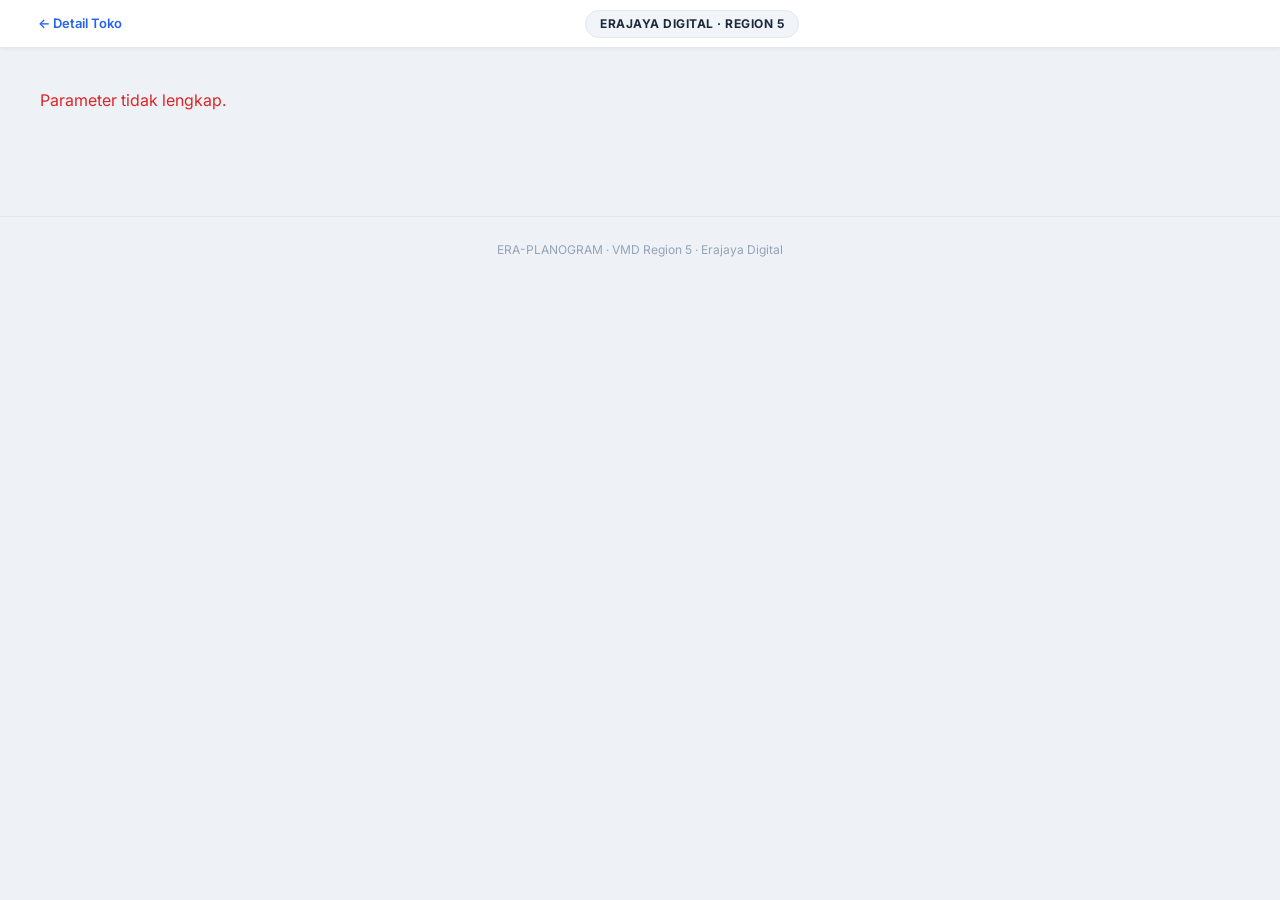
==== brand-detail.html @ 0659f324 "feat: brand-detail page with status summary, foto, and device list Co-Authored-By: Claude Sonnet 4.6" ====
<!DOCTYPE html>
<html lang="id">
<head>
  <meta charset="UTF-8">
  <meta name="viewport" content="width=device-width, initial-scale=1.0">
  <title>Detail Brand — ERA-PLANOGRAM</title>
  <link rel="stylesheet" href="assets/css/style.css">
  <style>
    .bd-hero {
      background: white;
      border-bottom: 1px solid var(--gray-200);
      padding: 20px 24px 0;
    }
    .bd-back { font-size:13px; color:var(--blue); margin-bottom:12px; display:inline-block; }
    .bd-brand-name {
      font-size: 28px; font-weight: 800; letter-spacing: -0.5px;
      color: var(--gray-800); margin-bottom: 4px;
    }
    .bd-store-name { font-size: 13px; color: var(--gray-400); margin-bottom: 16px; }
    .bd-status-bar {
      display: flex; gap: 10px; flex-wrap: wrap;
      padding: 14px 0;
    }
    .bd-stat {
      display: flex; flex-direction: column; align-items: center;
      border-radius: 12px; padding: 12px 24px; flex: 1; min-width: 90px;
    }
    .bd-stat-num { font-size: 32px; font-weight: 800; line-height: 1; }
    .bd-stat-label { font-size: 11px; font-weight: 600; letter-spacing: .4px; margin-top: 4px; text-transform: uppercase; }
    .bd-stat.s-display  { background: #dcfce7; color: #15803d; }
    .bd-stat.s-tidak    { background: #fef9c3; color: #a16207; }
    .bd-stat.s-rusak    { background: #fee2e2; color: #dc2626; }
    .bd-stat.s-total    { background: var(--blue-light); color: var(--blue-dark); }

    .bd-section { padding: 20px 24px; }
    .bd-section-title {
      font-size: 12px; font-weight: 700; letter-spacing: .6px;
      text-transform: uppercase; color: var(--gray-400);
      margin-bottom: 14px;
    }

    /* Foto */
    .bd-foto-grid { display: grid; grid-template-columns: 1fr 1fr; gap: 12px; }
    .bd-foto-item {}
    .bd-foto-label {
      font-size: 11px; font-weight: 700; letter-spacing: .4px;
      text-transform: uppercase; color: var(--gray-400); margin-bottom: 6px;
    }
    .bd-foto-img {
      width: 100%; border-radius: 10px; object-fit: cover;
      border: 1px solid var(--gray-200);
      max-height: 220px;
      transition: opacity .2s;
    }
    .bd-foto-img:hover { opacity: .85; }
    .bd-foto-empty {
      width: 100%; height: 120px; border-radius: 10px;
      background: var(--gray-100); border: 1px dashed var(--gray-200);
      display: flex; align-items: center; justify-content: center;
      font-size: 12px; color: var(--gray-400);
    }

    /* Device list */
    .bd-device-item {
      display: flex; align-items: flex-start; gap: 12px;
      padding: 12px 0; border-bottom: 1px solid var(--gray-100);
    }
    .bd-device-item:last-child { border-bottom: none; }
    .bd-device-num {
      width: 26px; height: 26px; border-radius: 50%;
      background: var(--gray-100); color: var(--gray-600);
      font-size: 11px; font-weight: 700;
      display: flex; align-items: center; justify-content: center;
      flex-shrink: 0; margin-top: 1px;
    }
    .bd-device-name { font-size: 13px; font-weight: 600; color: var(--gray-800); }
    .bd-device-sn { font-size: 11px; color: var(--gray-400); margin-top: 2px; font-family: monospace; }

    .bd-empty { color: var(--gray-400); font-size: 13px; padding: 12px 0; }
    .bd-card {
      background: white; border-radius: var(--radius);
      box-shadow: var(--shadow); margin: 0 16px 16px;
    }
    .main-wrap { padding-top: 0; }
  </style>
</head>
<body>

  <div class="topbar">
    <div class="topbar-left">
      <a id="back-link" href="store-detail.html" class="topbar-back-btn">← Detail Toko</a>
    </div>
    <div class="topbar-center">
      <div class="topbar-brand-pill"><span class="topbar-brand-full">ERAJAYA DIGITAL · REGION 5</span><span class="topbar-brand-short">ERAJAYA · R5</span></div>
    </div>
    <div class="topbar-right"></div>
  </div>

  <div id="page-content" style="padding-bottom:40px">
    <div style="padding:40px;text-align:center;color:var(--gray-400)">Memuat data...</div>
  </div>

  <footer class="footer">ERA-PLANOGRAM · VMD Region 5 · Erajaya Digital</footer>

  <script src="assets/js/config.js"></script>
  <script src="assets/js/brand-detail.js"></script>
</body>
</html>
---- assets/css/style.css ----
/* assets/css/style.css — ERA-PLANOGRAM v3 */

@import url('https://fonts.googleapis.com/css2?family=Inter:wght@400;500;600;700;800&display=swap');

:root {
  --blue:       #2563eb;
  --blue-light: #eff6ff;
  --blue-dark:  #1e40af;
  --gray-50:    #f8fafc;
  --gray-100:   #f1f5f9;
  --gray-200:   #e2e8f0;
  --gray-400:   #94a3b8;
  --gray-600:   #475569;
  --gray-800:   #1e293b;
  --green:      #16a34a;
  --green-light:#dcfce7;
  --red:        #dc2626;
  --red-light:  #fee2e2;
  --font: 'Inter', -apple-system, BlinkMacSystemFont, sans-serif;
  --radius: 14px;
  --shadow: 0 1px 3px rgba(0,0,0,.06), 0 2px 8px rgba(0,0,0,.06);
  --shadow-md: 0 4px 20px rgba(0,0,0,.09);
}

* { box-sizing: border-box; margin: 0; padding: 0; }
body { font-family: var(--font); background: #eef2f7; color: var(--gray-800); line-height: 1.5; }
a { text-decoration: none; }

/* ── TOPBAR ── */
.topbar {
  background: white;
  border-bottom: 1px solid var(--gray-200);
  display: flex; align-items: center; justify-content: space-between;
  padding: 0 1.75rem; height: 48px;
  position: sticky; top: 0; z-index: 200;
  box-shadow: 0 1px 4px rgba(0,0,0,.06);
}
.topbar-brand-pill {
  font-size: 12px; font-weight: 700; letter-spacing: .5px;
  color: var(--gray-800);
  background: var(--gray-100); border: 1px solid var(--gray-200);
  padding: 4px 14px; border-radius: 20px;
}
/* Hero banner image — desktop fixed height, mobile natural ratio */
.hero-banner-img {
  width: 100%; display: block; border-radius: 16px;
  height: 160px; object-fit: cover; object-position: center;
}

.topbar-brand-short { display: none; }
.topbar-left  { display: flex; align-items: center; }
.topbar-center { display: flex; align-items: center; }
.topbar-right { display: flex; align-items: center; gap: 10px; }
.topbar-back-btn {
  font-size: 13px; font-weight: 600; color: var(--blue);
  padding: 5px 10px; border-radius: 8px;
  transition: background .15s;
  white-space: nowrap;
}
.topbar-back-btn:hover { background: var(--blue-light); }
.topbar-updated { font-size: 12px; color: var(--gray-400); }
.topbar-icon-btn {
  width: 32px; height: 32px; border-radius: 8px;
  background: var(--gray-100); border: 1px solid var(--gray-200);
  color: var(--gray-600); cursor: pointer;
  display: flex; align-items: center; justify-content: center;
  transition: background .15s;
}
.topbar-icon-btn:hover { background: var(--gray-200); }
.topbar-upload-btn {
  display: inline-flex; align-items: center; gap: 6px;
  background: var(--gray-800); color: white;
  font-size: 12px; font-weight: 700; letter-spacing: .3px;
  padding: 6px 16px; border-radius: 8px;
  transition: background .15s; text-decoration: none;
}
.topbar-upload-btn:hover { background: #0f172a; }

/* ── HERO BANNER ── */
.hero-banner-wrap {
  max-width: 1440px; margin: 0 auto;
  padding: 12px 1.75rem 0;
}
.hero-banner {
  position: relative; overflow: hidden;
  background: linear-gradient(135deg, #0f172a 0%, #1e3a8a 45%, #312e81 100%);
  min-height: 180px;
  border-radius: 16px;
  box-shadow: 0 4px 20px rgba(0,0,0,.12);
}
.hero-banner-bg { position: absolute; inset: 0; pointer-events: none; }
.hero-circle {
  position: absolute; border-radius: 50%;
  background: rgba(255,255,255,.05);
}
.hero-circle--1 { width: 400px; height: 400px; top: -150px; right: -80px; }
.hero-circle--2 { width: 250px; height: 250px; bottom: -100px; right: 200px; background: rgba(99,102,241,.15); }
.hero-circle--3 { width: 180px; height: 180px; top: -60px; left: 40%; background: rgba(37,99,235,.12); }
.hero-content {
  position: relative; z-index: 1;
  max-width: 1440px; margin: 0 auto;
  padding: 2rem 1.75rem;
  display: flex; align-items: center; justify-content: space-between; gap: 2rem;
}
.hero-left { flex: 1; }
.hero-eyebrow {
  font-size: 11px; font-weight: 700; letter-spacing: 2px;
  color: rgba(255,255,255,.5); text-transform: uppercase; margin-bottom: 8px;
}
.hero-title {
  font-size: 36px; font-weight: 800; color: white;
  letter-spacing: -1px; line-height: 1; margin-bottom: 6px;
}
.hero-sub { font-size: 13px; color: rgba(255,255,255,.6); margin-bottom: 20px; }
.hero-actions { display: flex; gap: 10px; }
.hero-btn-primary {
  display: inline-flex; align-items: center; gap: 6px;
  background: white; color: #1e3a8a;
  font-size: 13px; font-weight: 700;
  padding: 9px 20px; border-radius: 9px;
  text-decoration: none; transition: opacity .15s;
}
.hero-btn-primary:hover { opacity: .9; }
.hero-btn-ghost {
  display: inline-flex; align-items: center; gap: 6px;
  background: rgba(255,255,255,.12); color: white;
  border: 1.5px solid rgba(255,255,255,.25);
  font-size: 13px; font-weight: 600; font-family: var(--font);
  padding: 9px 20px; border-radius: 9px;
  cursor: pointer; transition: background .15s;
}
.hero-btn-ghost:hover { background: rgba(255,255,255,.2); }
.hero-right { flex-shrink: 0; }
.hero-stat-grid {
  display: grid; grid-template-columns: 1fr 1fr; gap: 1px;
  background: rgba(255,255,255,.12); border-radius: 16px;
  overflow: hidden; border: 1px solid rgba(255,255,255,.15);
  min-width: 340px;
}
.hero-stat {
  background: rgba(255,255,255,.07);
  padding: 18px 22px; text-align: center;
  backdrop-filter: blur(8px);
}
.hero-stat:hover { background: rgba(255,255,255,.12); }
.hero-stat-val {
  font-size: 28px; font-weight: 800; color: white;
  letter-spacing: -1px; line-height: 1; margin-bottom: 4px;
}
.hero-stat-label { font-size: 11px; color: rgba(255,255,255,.5); font-weight: 600; text-transform: uppercase; letter-spacing: .5px; }

/* ── HEADER (kept for store-detail & submit pages) ── */
.header {
  background: linear-gradient(135deg, #1e3a8a 0%, #2563eb 55%, #4f46e5 100%);
  position: sticky; top: 0; z-index: 100;
  box-shadow: 0 4px 24px rgba(37,99,235,.3);
}
.header-inner {
  max-width: 1440px; margin: 0 auto;
  display: flex; align-items: center; justify-content: space-between;
  padding: 0 1.75rem; height: 62px; gap: 12px;
}
.brand { display: flex; align-items: center; gap: 12px; flex-shrink: 0; }
.brand-badge {
  background: rgba(255,255,255,.2); color: white;
  font-weight: 800; font-size: 12px; letter-spacing: 1.5px;
  padding: 5px 12px; border-radius: 8px;
  border: 1.5px solid rgba(255,255,255,.35);
}
.site-title { font-size: 16px; font-weight: 700; color: white; }
.site-sub   { font-size: 11px; color: rgba(255,255,255,.65); }
.header-meta { display: flex; align-items: center; gap: 8px; margin-left: auto; }
.header-chip {
  display: flex; align-items: center; gap: 6px;
  background: rgba(255,255,255,.15); border: 1px solid rgba(255,255,255,.25);
  color: white; border-radius: 8px; padding: 5px 12px;
  font-size: 12px; font-weight: 600;
}
.header-actions { display: flex; gap: 8px; margin-left: 8px; }

/* ── BUTTONS ── */
.btn {
  display: inline-flex; align-items: center; gap: 6px;
  padding: 0 16px; height: 36px; border-radius: 8px;
  font-family: var(--font); font-size: 13px; font-weight: 600;
  cursor: pointer; border: none; white-space: nowrap;
  transition: all .18s;
}
.btn:hover { opacity: .88; transform: translateY(-1px); }
.btn:active { transform: translateY(0); }
.btn-primary { background: white; color: var(--blue); }
.btn-outline {
  background: rgba(255,255,255,.15); border: 1.5px solid rgba(255,255,255,.3);
  color: white;
}
.btn-blue    { background: var(--blue); color: white; }
.btn-green   { background: var(--green); color: white; }
.btn-ghost   { background: white; border: 1.5px solid var(--gray-200); color: var(--gray-800); }
.btn-xs {
  height: 27px; padding: 0 10px; font-size: 11px; font-weight: 600;
  background: var(--blue-light); color: var(--blue);
  border-radius: 6px; border: 1px solid #bfdbfe;
}
.btn-xs:hover { background: var(--blue); color: white; transform: none; }

/* ── PAGE BODY ── */
.page-body { max-width: 1440px; margin: 0 auto; padding: 1.5rem 1.75rem 3rem; }

/* ── SECTION ── */
.section-label {
  font-size: 11px; font-weight: 700; color: var(--gray-400);
  text-transform: uppercase; letter-spacing: 1px;
  margin-bottom: 12px; display: flex; align-items: center; gap: 8px;
}
.section-label::after {
  content: ''; flex: 1; height: 1px; background: var(--gray-200);
}

/* ── SUMMARY CARDS ── */
.summary-grid {
  display: grid; grid-template-columns: repeat(4,1fr); gap: 16px;
  margin-bottom: 1.5rem;
}
.summary-card {
  border-radius: var(--radius); padding: 22px 24px;
  position: relative; overflow: hidden;
  box-shadow: 0 6px 24px rgba(0,0,0,.13);
}
.summary-card::after {
  content: ''; position: absolute;
  width: 120px; height: 120px; border-radius: 50%;
  background: rgba(255,255,255,.1);
  bottom: -40px; right: -30px; pointer-events: none;
}
.summary-card::before {
  content: ''; position: absolute;
  width: 70px; height: 70px; border-radius: 50%;
  background: rgba(255,255,255,.07);
  top: -20px; left: -20px; pointer-events: none;
}
.sc--submit  { background: linear-gradient(135deg, #1d4ed8, #3b82f6); }
.sc--month   { background: linear-gradient(135deg, #0f766e, #14b8a6); }
.sc--pending { background: linear-gradient(135deg, #be123c, #f43f5e); }
.sc--ldu     { background: linear-gradient(135deg, #6d28d9, #8b5cf6); }
.sc--rusak   { background: linear-gradient(135deg, #b45309, #f59e0b); }
.sc-badge--month   { background: rgba(255,255,255,.25); }
.sc-value--month   { color: white; }
.sc-bar-fill--month { background: rgba(255,255,255,.7); }
.sc-badge--rusak    { background: rgba(255,255,255,.25); color: white; }
.sc-value--rusak    { color: white; }
.sc-bar-fill--rusak { background: rgba(255,255,255,.7); }

.sc-top { display: flex; align-items: flex-start; justify-content: space-between; margin-bottom: 10px; }
.sc-icon {
  width: 44px; height: 44px; border-radius: 12px;
  background: rgba(255,255,255,.2);
  display: flex; align-items: center; justify-content: center;
  font-size: 20px;
}
.sc-badge {
  background: rgba(255,255,255,.2); color: white;
  font-size: 10px; font-weight: 700; padding: 3px 8px; border-radius: 6px;
}
.sc-value {
  font-size: 40px; font-weight: 800; color: white;
  line-height: 1; letter-spacing: -2px;
}
.sc-value span { font-size: 18px; font-weight: 500; opacity: .7; letter-spacing: 0; }
.sc-label { font-size: 13px; color: rgba(255,255,255,.8); margin-top: 5px; font-weight: 500; }
.sc-bar   { height: 5px; background: rgba(255,255,255,.25); border-radius: 3px; margin-top: 16px; overflow: hidden; }
.sc-bar-fill { height: 100%; border-radius: 3px; background: white; transition: width .8s cubic-bezier(.4,0,.2,1); }
.sc-foot { font-size: 11px; color: rgba(255,255,255,.75); margin-top: 6px; font-weight: 600; }

/* ── BRAND COMPLIANCE CARDS ── */
.brand-scroll {
  display: grid;
  grid-template-columns: repeat(auto-fill, minmax(155px, 1fr));
  gap: 12px; margin-bottom: 1.5rem;
}
.brand-card {
  background: white; border-radius: var(--radius);
  padding: 16px; position: relative; overflow: hidden;
  box-shadow: var(--shadow);
  border: 1px solid rgba(0,0,0,.05);
  transition: transform .2s, box-shadow .2s;
}
.brand-card:hover { transform: translateY(-3px); box-shadow: var(--shadow-md); }
.brand-card-top {
  display: flex; align-items: center; justify-content: space-between; margin-bottom: 10px;
}
.brand-avatar {
  width: 48px; height: 48px; border-radius: 10px;
  display: flex; align-items: center; justify-content: center;
  font-size: 13px; font-weight: 800; color: white; flex-shrink: 0;
}
.brand-avatar--logo img {
  width: 100%; height: 100%; object-fit: contain;
  border-radius: 8px; padding: 5px;
}
.brand-pct-badge {
  font-size: 12px; font-weight: 700;
  padding: 2px 8px; border-radius: 6px;
}
.brand-card-name { font-size: 12px; font-weight: 700; color: var(--gray-800); margin-bottom: 2px; }
.brand-card-count { font-size: 11px; color: var(--gray-400); margin-bottom: 8px; }
.brand-bar { height: 5px; background: var(--gray-100); border-radius: 3px; overflow: hidden; }
.brand-bar-fill { height: 100%; border-radius: 3px; transition: width .8s cubic-bezier(.4,0,.2,1); }

/* ── CHARTS ROW ── */
.charts-row {
  display: grid; grid-template-columns: 1fr 340px 260px;
  gap: 16px; margin-bottom: 1.5rem;
}
.chart-card {
  background: white; border-radius: var(--radius); padding: 20px;
  box-shadow: var(--shadow); border: 1px solid rgba(0,0,0,.05);
}
.chart-card-header {
  display: flex; align-items: center; justify-content: space-between; margin-bottom: 16px;
}
.chart-title { font-size: 13px; font-weight: 700; color: var(--gray-800); }
.chart-sub   { font-size: 11px; color: var(--gray-400); margin-top: 2px; }
.chart-select {
  font-size: 11px; border: 1px solid var(--gray-200); border-radius: 6px;
  padding: 4px 8px; color: var(--gray-600); font-family: var(--font);
  outline: none; background: var(--gray-50);
}

/* Top Stores */
.top-store-item {
  display: flex; align-items: center; gap: 10px; margin-bottom: 10px;
}
.top-store-rank {
  width: 20px; font-size: 11px; font-weight: 700;
  color: var(--gray-400); text-align: center; flex-shrink: 0;
}
.top-store-name { flex: 1; font-size: 12px; font-weight: 600; color: var(--gray-800); min-width: 0; white-space: nowrap; overflow: hidden; text-overflow: ellipsis; }
.top-store-bar-wrap { width: 80px; flex-shrink: 0; }
.top-store-bar { height: 5px; background: var(--gray-100); border-radius: 3px; overflow: hidden; }
.top-store-bar-fill { height: 100%; border-radius: 3px; background: var(--blue); }
.top-store-val { font-size: 11px; font-weight: 700; color: var(--blue); width: 30px; text-align: right; flex-shrink: 0; }

/* Donut */
.donut-wrap { position: relative; display: flex; align-items: center; justify-content: center; }
.donut-center {
  position: absolute; text-align: center; pointer-events: none;
}
.donut-total { font-size: 22px; font-weight: 800; color: var(--gray-800); line-height: 1; }
.donut-label { font-size: 10px; color: var(--gray-400); font-weight: 600; margin-top: 2px; }
.donut-legend { margin-top: 12px; }
.donut-legend-item { display: flex; align-items: center; gap: 8px; font-size: 12px; color: var(--gray-600); margin-bottom: 6px; }
.donut-dot { width: 10px; height: 10px; border-radius: 50%; flex-shrink: 0; }

/* ── FILTER + TABLE ── */
.table-toolbar {
  display: flex; align-items: center; gap: 10px; flex-wrap: wrap;
  margin-bottom: 12px;
}
.table-toolbar-title { font-size: 14px; font-weight: 700; color: var(--gray-800); }
.table-search-wrap { position: relative; flex: 1; min-width: 180px; }
.table-search-wrap input {
  width: 100%; height: 36px; padding: 0 12px 0 34px;
  border: 1.5px solid var(--gray-200); border-radius: 8px;
  font-family: var(--font); font-size: 13px; outline: none;
  background: white; color: var(--gray-800);
  transition: border-color .15s, box-shadow .15s;
}
.table-search-wrap input:focus { border-color: var(--blue); box-shadow: 0 0 0 3px rgba(37,99,235,.1); }
.table-search-icon { position: absolute; left: 10px; top: 50%; transform: translateY(-50%); font-size: 14px; pointer-events: none; }
.toolbar-select {
  height: 36px; border: 1.5px solid var(--gray-200); border-radius: 8px;
  padding: 0 10px; font-family: var(--font); font-size: 13px;
  outline: none; color: var(--gray-800); background: white;
  transition: border-color .15s;
}
.toolbar-select:focus { border-color: var(--blue); }
.filter-count {
  font-size: 11px; font-weight: 700; color: white;
  background: var(--blue); padding: 3px 10px; border-radius: 20px;
}
.view-toggle { display: flex; gap: 3px; background: var(--gray-100); padding: 3px; border-radius: 9px; }
.toggle-btn {
  background: transparent; border: none; border-radius: 7px;
  padding: 5px 12px; font-size: 12px; font-weight: 600;
  cursor: pointer; color: var(--gray-600); font-family: var(--font); transition: all .2s;
}
.toggle-btn.active { background: white; color: var(--blue); box-shadow: 0 1px 4px rgba(0,0,0,.1); }

/* ── TABLE ── */
.table-wrap {
  background: white; border-radius: var(--radius);
  box-shadow: var(--shadow); border: 1px solid rgba(0,0,0,.05);
  overflow-x: auto;
}
.data-table { width: 100%; border-collapse: collapse; font-size: 13px; }
.data-table th {
  background: #f8faff; padding: 10px 14px;
  text-align: left; font-weight: 700; font-size: 11px;
  color: var(--gray-500, #64748b); border-bottom: 2px solid #eef2ff;
  white-space: nowrap; user-select: none; letter-spacing: .3px;
}
.data-table td {
  padding: 10px 14px; border-bottom: 1px solid var(--gray-100);
  vertical-align: middle;
}
.data-table tbody tr:last-child td { border-bottom: none; }
.data-table tbody tr:hover td { background: #f8faff; }
.data-table tr.row-pending td { background: #fffafa; }
.col-num   { text-align: center; font-weight: 600; }
.col-total { text-align: center; font-weight: 800; color: var(--blue); font-size: 14px; }
.col-store { font-weight: 600; min-width: 180px; }
code {
  background: #eef2ff; padding: 2px 7px; border-radius: 5px;
  font-size: 11px; font-family: monospace; color: var(--blue); font-weight: 700;
}
.badge {
  display: inline-flex; align-items: center; padding: 3px 10px;
  border-radius: 20px; font-size: 11px; font-weight: 700; letter-spacing: .3px;
}
.badge-green { background: #dcfce7; color: #15803d; }
.badge-red   { background: #fee2e2; color: #b91c1c; }
.badge-period { font-size: 11px; font-weight: 600; padding: 3px 8px; border-radius: 20px; white-space: nowrap; }
.badge-period--this  { background: #dcfce7; color: #15803d; }
.badge-period--last  { background: #fef9c3; color: #a16207; }
.badge-period--old   { background: #f1f5f9; color: #64748b; }
.badge-period--never { background: #fee2e2; color: #b91c1c; }
.toolbar-select--period { min-width: 140px; }

/* Full view */
.table-wrap.full-view .data-table { min-width: 2400px; }
.col-brand-full { min-width: 70px; font-size: 11px; white-space: nowrap; overflow: hidden; text-overflow: ellipsis; }
th.col-brand-full { font-size: 10px; padding: 6px; white-space: normal; text-align: center; line-height: 1.2; }

/* ── STATE ── */
.state-cell { text-align: center; padding: 56px 20px !important; color: var(--gray-400); font-size: 14px; }
.spinner {
  display: inline-block; width: 18px; height: 18px;
  border: 2px solid var(--gray-200); border-top-color: var(--blue);
  border-radius: 50%; animation: spin .7s linear infinite;
  margin-right: 8px; vertical-align: middle;
}
@keyframes spin { to { transform: rotate(360deg); } }

/* ── STORE DETAIL ── */
.detail-header { background: white; border: 1px solid var(--gray-200); border-radius: var(--radius); padding: 20px; margin-bottom: 16px; box-shadow: var(--shadow); }
.detail-store-name { font-size: 20px; font-weight: 700; margin-bottom: 4px; }
.detail-meta { font-size: 13px; color: var(--gray-600); display: flex; gap: 16px; flex-wrap: wrap; }
.ldu-grid { display: grid; grid-template-columns: repeat(auto-fill, minmax(160px, 1fr)); gap: 10px; }
.ldu-card { background: white; border: 1px solid var(--gray-200); border-radius: var(--radius); padding: 14px; text-align: center; box-shadow: var(--shadow); }
.ldu-card-brand { font-size: 11px; font-weight: 600; color: var(--gray-600); text-transform: uppercase; margin-bottom: 6px; }
.ldu-card-count { font-size: 28px; font-weight: 700; color: var(--gray-800); }
.ldu-card-count.zero { color: var(--gray-200); }
.ldu-card-hint { font-size: 10px; color: var(--gray-400); margin-top: 6px; opacity: 0; transition: opacity .2s; }
.ldu-card--clickable { cursor: pointer; transition: transform .15s, box-shadow .15s, border-color .15s; }
.ldu-card--clickable:hover { transform: translateY(-3px); box-shadow: 0 6px 20px rgba(37,99,235,.15); border-color: #bfdbfe; }
.ldu-card--clickable:hover .ldu-card-hint { opacity: 1; }
.ldu-card--clickable:hover .ldu-card-brand { color: var(--blue); }
.ldu-card--clickable:active { transform: translateY(0); }

/* ── DEVICE MODAL ── */
.device-modal-overlay {
  position: fixed; inset: 0; z-index: 500;
  background: rgba(0,0,0,.5); backdrop-filter: blur(4px);
  display: flex; align-items: center; justify-content: center;
  padding: 1.5rem;
  animation: fadeIn .2s ease;
}
@keyframes fadeIn { from { opacity: 0; } to { opacity: 1; } }
.device-modal-card {
  background: white; border-radius: 18px;
  width: 100%; max-width: 560px; max-height: 80vh;
  display: flex; flex-direction: column;
  box-shadow: 0 20px 60px rgba(0,0,0,.25);
  animation: popIn .25s cubic-bezier(.34,1.56,.64,1);
}
@keyframes popIn { from { transform: scale(.9); opacity: 0; } to { transform: scale(1); opacity: 1; } }
.device-modal-header {
  display: flex; align-items: flex-start; justify-content: space-between; gap: 12px;
  padding: 20px 20px 16px;
  border-bottom: 1px solid var(--gray-200);
  flex-shrink: 0;
}
.device-modal-title { font-size: 16px; font-weight: 700; color: var(--gray-800); }
.device-modal-sub   { font-size: 12px; color: var(--gray-400); margin-top: 3px; }
.device-modal-close {
  width: 30px; height: 30px; border-radius: 50%;
  border: none; background: var(--gray-100); color: var(--gray-600);
  font-size: 14px; cursor: pointer; flex-shrink: 0;
  display: flex; align-items: center; justify-content: center;
  transition: background .15s;
}
.device-modal-close:hover { background: var(--gray-200); }
.device-modal-body { overflow-y: auto; padding: 12px 20px 20px; flex: 1; }
.modal-empty { text-align: center; padding: 2rem; color: var(--gray-400); font-size: 13px; line-height: 1.8; }
.modal-device-item {
  display: flex; align-items: flex-start; gap: 12px;
  padding: 12px 0; border-bottom: 1px solid var(--gray-100);
}
.modal-device-item:last-child { border-bottom: none; }
.modal-device-num {
  min-width: 26px; height: 26px; border-radius: 50%;
  background: var(--blue-light); color: var(--blue);
  font-size: 11px; font-weight: 700;
  display: flex; align-items: center; justify-content: center;
  flex-shrink: 0; margin-top: 1px;
}
.modal-device-info { flex: 1; min-width: 0; }
.modal-device-name { font-size: 13px; font-weight: 600; color: var(--gray-800); line-height: 1.4; }
.modal-device-sn   { font-size: 11px; color: var(--gray-400); margin-top: 3px; font-family: monospace; }

/* ── HERO COUNTDOWN ── */
.hero-countdown { margin-top: 12px; }
.hero-cd-label  { font-size: 11px; color: rgba(255,255,255,.5); text-transform: uppercase; letter-spacing: 1px; margin-bottom: 6px; }
.hero-cd-timer  { display: flex; gap: 10px; }
.hero-cd-unit   { text-align: center; }
.hero-cd-num    { font-size: 22px; font-weight: 800; color: white; background: rgba(255,255,255,.15); border-radius: 8px; padding: 4px 10px; min-width: 42px; display: block; }
.hero-cd-sep    { font-size: 20px; font-weight: 700; color: rgba(255,255,255,.4); align-self: center; margin-top: -8px; }
.hero-cd-sub    { font-size: 10px; color: rgba(255,255,255,.4); margin-top: 3px; letter-spacing: .5px; }

/* ── HEADER SETTINGS MODAL ── */
.hs-overlay {
  position: fixed; inset: 0; z-index: 600;
  background: rgba(0,0,0,.45); backdrop-filter: blur(4px);
  display: flex; align-items: center; justify-content: center;
  padding: 1.5rem; animation: fadeIn .2s ease;
}
.hs-modal {
  background: white; border-radius: 20px;
  width: 100%; max-width: 640px; max-height: 90vh;
  display: flex; flex-direction: column;
  box-shadow: 0 24px 64px rgba(0,0,0,.25);
  animation: popIn .25s cubic-bezier(.34,1.56,.64,1);
}
.hs-modal-header {
  display: flex; align-items: center; gap: 14px;
  padding: 22px 24px 18px; border-bottom: 1px solid var(--gray-200);
  flex-shrink: 0;
}
.hs-modal-icon { font-size: 28px; width: 48px; height: 48px; background: var(--gray-100); border-radius: 12px; display: flex; align-items: center; justify-content: center; flex-shrink: 0; }
.hs-modal-title { font-size: 17px; font-weight: 700; color: var(--gray-800); }
.hs-modal-sub   { font-size: 12px; color: var(--gray-400); margin-top: 2px; }
.hs-close { margin-left: auto; width: 32px; height: 32px; border-radius: 50%; border: none; background: var(--gray-100); color: var(--gray-600); font-size: 14px; cursor: pointer; flex-shrink: 0; display: flex; align-items: center; justify-content: center; }
.hs-close:hover { background: var(--gray-200); }
.hs-modal-body { overflow-y: auto; padding: 20px 24px; flex: 1; display: flex; flex-direction: column; gap: 16px; }
.hs-field-group { display: flex; flex-direction: column; gap: 6px; }
.hs-label { font-size: 13px; font-weight: 600; color: var(--gray-800); }
.hs-hint  { font-size: 11px; font-weight: 400; color: var(--gray-400); }
.hs-input { width: 100%; padding: 10px 14px; border: 1.5px solid var(--gray-200); border-radius: 9px; font-size: 14px; font-family: var(--font); color: var(--gray-800); outline: none; transition: border-color .2s; }
.hs-input:focus { border-color: var(--blue); box-shadow: 0 0 0 3px rgba(37,99,235,.1); }
.hs-field-note { font-size: 11px; color: var(--gray-400); }
.hs-divider { font-size: 11px; font-weight: 700; letter-spacing: 1.5px; color: var(--gray-400); padding: 4px 0 2px; border-top: 1px solid var(--gray-100); margin-top: 4px; }

.hs-upload-area { border: 2px dashed var(--gray-200); border-radius: 12px; padding: 20px; text-align: center; background: var(--gray-50); transition: border-color .2s; cursor: pointer; }
.hs-upload-area:hover { border-color: var(--blue); }
.hs-upload-icon { font-size: 28px; margin-bottom: 8px; }
.hs-upload-text { font-size: 13px; font-weight: 600; color: var(--gray-800); }
.hs-upload-hint { font-size: 11px; color: var(--gray-400); margin: 3px 0 12px; }
.hs-upload-btn { background: white; border: 1.5px solid var(--gray-200); color: var(--gray-800); font-size: 13px; font-weight: 600; padding: 7px 16px; border-radius: 8px; cursor: pointer; font-family: var(--font); }
.hs-upload-btn:hover { border-color: var(--blue); color: var(--blue); }
.hs-remove-btn { margin-top: 8px; background: #fee2e2; border: none; color: #b91c1c; font-size: 12px; font-weight: 600; padding: 5px 12px; border-radius: 6px; cursor: pointer; font-family: var(--font); }

.hs-color-row { display: flex; gap: 16px; align-items: flex-end; }
.hs-color-input-wrap { display: flex; gap: 8px; align-items: center; }
.hs-color-input-wrap input[type=color] { width: 40px; height: 40px; border: 1.5px solid var(--gray-200); border-radius: 8px; cursor: pointer; padding: 2px; background: white; }
.hs-input--hex { flex: 1; }
.hs-color-preview-card {
  min-width: 200px; height: 90px; border-radius: 12px;
  padding: 14px 16px; display: flex; flex-direction: column; justify-content: center;
  transition: background .2s;
}
.hs-cp-eyebrow { font-size: 9px; font-weight: 700; letter-spacing: 2px; color: rgba(255,255,255,.5); text-transform: uppercase; }
.hs-cp-title   { font-size: 18px; font-weight: 800; color: white; letter-spacing: -.5px; }
.hs-cp-sub     { font-size: 11px; color: rgba(255,255,255,.55); margin-top: 2px; }

.hs-modal-footer { display: flex; justify-content: flex-end; gap: 10px; padding: 16px 24px; border-top: 1px solid var(--gray-100); flex-shrink: 0; }
.hs-btn-reset { background: white; border: 1.5px solid var(--gray-200); color: var(--gray-600); font-size: 14px; font-weight: 600; padding: 10px 20px; border-radius: 10px; cursor: pointer; font-family: var(--font); }
.hs-btn-reset:hover { border-color: var(--gray-400); }
.hs-btn-save  { background: #1e3a8a; color: white; border: none; font-size: 14px; font-weight: 700; padding: 10px 24px; border-radius: 10px; cursor: pointer; font-family: var(--font); transition: background .15s; }
.hs-btn-save:hover { background: #1d4ed8; }

/* ── FOOTER ── */
.footer { text-align: center; padding: 1.5rem; font-size: 12px; color: var(--gray-400); border-top: 1px solid var(--gray-200); margin-top: 1.5rem; }

/* ── FOTO STEP (submit form) ── */
.foto-accordion { display: flex; flex-direction: column; gap: 8px; }
.foto-brand-item { border: 1.5px solid var(--gray-200); border-radius: 10px; overflow: hidden; }
.foto-brand-header {
  padding: 10px 14px; background: var(--gray-50);
  display: flex; align-items: center; justify-content: space-between;
  cursor: pointer; user-select: none;
}
.foto-brand-header:hover { background: var(--gray-100); }
.foto-brand-name { font-size: 13px; font-weight: 700; color: var(--gray-800); }
.foto-brand-body { padding: 12px 14px; background: white; border-top: 1px solid var(--gray-100); }
.foto-type-section { margin-bottom: 12px; }
.foto-type-section:last-child { margin-bottom: 0; }
.foto-type-label {
  font-size: 10px; font-weight: 700; text-transform: uppercase; letter-spacing: .5px;
  margin-bottom: 6px; display: flex; align-items: center; gap: 6px;
}
.foto-type-label--ldu  { color: var(--blue); }
.foto-type-label--wall { color: var(--green); }
.foto-type-label .dot  { width: 8px; height: 8px; border-radius: 50%; display: inline-block; }
.foto-type-label--ldu .dot  { background: var(--blue); }
.foto-type-label--wall .dot { background: var(--green); }
.foto-upload-zone { display: flex; align-items: center; gap: 10px; }
.foto-preview-thumb {
  width: 80px; height: 60px; border-radius: 8px; overflow: hidden;
  border: 2px solid var(--gray-200); flex-shrink: 0; background: var(--gray-100);
  display: flex; align-items: center; justify-content: center;
  cursor: pointer; position: relative;
}
.foto-preview-thumb img { width: 100%; height: 100%; object-fit: cover; display: block; }
.foto-preview-thumb .thumb-placeholder { font-size: 22px; color: var(--gray-400); }
.foto-preview-thumb:hover { border-color: var(--blue); }
.foto-upload-btn-wrap { display: flex; flex-direction: column; gap: 6px; }
.foto-upload-btn {
  display: inline-flex; align-items: center; gap: 6px;
  background: var(--blue-light); color: var(--blue);
  border: 1.5px solid #bfdbfe; border-radius: 8px;
  padding: 6px 12px; font-size: 12px; font-weight: 600;
  cursor: pointer; font-family: var(--font);
}
.foto-upload-btn:hover { background: #dbeafe; }
.foto-upload-info { font-size: 11px; color: var(--gray-400); }
.foto-badge-count { background: var(--green-light); color: var(--green); font-size: 10px; font-weight: 700; border-radius: 4px; padding: 2px 7px; }
.foto-badge-zero  { color: var(--gray-400); font-size: 11px; }

/* ── FOTO GALLERY (store-detail) ── */
.foto-gallery { display: flex; flex-direction: column; gap: 12px; }
.foto-gallery-brand-card {
  background: white; border-radius: 12px; padding: 14px;
  box-shadow: var(--shadow); border: 1px solid var(--gray-200);
}
.foto-gallery-brand-header { display: flex; align-items: center; justify-content: space-between; margin-bottom: 10px; }
.foto-gallery-brand-name { font-size: 13px; font-weight: 700; color: var(--gray-800); }
.foto-cols { display: flex; gap: 12px; }
.foto-col { flex: 1; }
.foto-col-label { font-size: 10px; font-weight: 700; text-transform: uppercase; letter-spacing: .5px; margin-bottom: 6px; }
.foto-col-label.ldu  { color: var(--blue); }
.foto-col-label.wall { color: var(--green); }
.foto-img-frame {
  border-radius: 8px; overflow: hidden; aspect-ratio: 4/3;
  border: 1.5px solid var(--gray-200);
  display: flex; align-items: center; justify-content: center;
  background: var(--gray-50); cursor: pointer; text-decoration: none;
}
.foto-img-frame img { width: 100%; height: 100%; object-fit: cover; display: block; }
.foto-img-frame:hover img { opacity: .9; }
.foto-img-empty { font-size: 11px; color: var(--gray-400); text-align: center; }
.foto-img-date { font-size: 10px; color: var(--gray-400); margin-top: 4px; }

/* ── DETAIL TABS ── */
.detail-tab-row { display: flex; gap: 6px; margin-bottom: 16px; }
.detail-tab {
  padding: 7px 16px; border-radius: 8px; font-size: 12px; font-weight: 600;
  cursor: pointer; border: 1.5px solid var(--gray-200); background: white; color: var(--gray-600);
  font-family: var(--font);
}
.detail-tab.active { background: var(--blue); color: white; border-color: var(--blue); }

.badge-yellow { background: #fef3c7; color: #92400e; border-radius: 4px; padding: 2px 8px; font-size: 11px; font-weight: 700; }
.foto-gallery-brand-title { font-size: 13px; font-weight: 700; color: var(--gray-800); margin-bottom: 10px; }
.foto-gallery-img { width: 100%; border-radius: 8px; aspect-ratio: 4/3; object-fit: cover; display: block; border: 1.5px solid var(--gray-200); }

/* ── STATUS DEVICE BUTTONS ── */
.cl-status-row { display: flex; align-items: center; gap: 6px; padding: 0 14px 10px 50px; flex-wrap: wrap; }
.cl-status-label { font-size: 11px; color: var(--gray-400); margin-right: 2px; flex-shrink: 0; }
.cl-status-btn {
  font-size: 11px; font-weight: 600; padding: 4px 12px; border-radius: 20px; cursor: pointer;
  border: 1.5px solid var(--gray-200); background: var(--gray-50); color: var(--gray-500);
  font-family: var(--font); transition: all .15s;
}
.cl-status-btn:hover { border-color: var(--gray-400); }
.cl-status-btn.s-display  { border-color: #16a34a; background: #f0fdf4; color: #166534; }
.cl-status-btn.s-tidak    { border-color: #d97706; background: #fffbeb; color: #92400e; }
.cl-status-btn.s-rusak    { border-color: #dc2626; background: #fef2f2; color: #991b1b; }
.summary-status-chip { display: inline-block; font-size: 12px; padding: 3px 10px; border-radius: 20px; margin-right: 6px; margin-bottom: 4px; }
.summary-status-chip.s-display { background: #f0fdf4; color: #166534; border: 1px solid #bbf7d0; }
.summary-status-chip.s-tidak   { background: #fffbeb; color: #92400e; border: 1px solid #fde68a; }
.summary-status-chip.s-rusak   { background: #fef2f2; color: #991b1b; border: 1px solid #fecaca; }

/* ── RESPONSIVE ── */
@media (max-width: 1100px) {
  .charts-row { grid-template-columns: 1fr 1fr; }
  .charts-row .chart-card:last-child { grid-column: span 2; }
  .summary-grid { grid-template-columns: repeat(2, 1fr); }
}

@media (max-width: 768px) {
  /* Topbar */
  .topbar { padding: 0 1rem; height: 44px; }
  .topbar-brand-pill { font-size: 10px; padding: 3px 10px; }
  .topbar-brand-full { display: none; }
  .topbar-brand-short { display: inline; }
  .topbar-updated { display: none; }
  .topbar-upload-btn { font-size: 11px; padding: 5px 12px; }
  .topbar-icon-btn { width: 28px; height: 28px; }

  /* Hero Banner — slim image strip like ERA-SBD */
  .hero-banner-wrap { padding: 8px 1rem 0; }
  .hero-banner { min-height: unset; border-radius: 12px; background: none !important; }
  .hero-content { display: none !important; }
  .hero-banner-bg { display: none; }
  .hero-banner-img { width: 100%; height: auto; display: block; border-radius: 12px; }

  /* Page body */
  .page-body { padding: 1rem; }

  /* Summary cards — stack 1 per row on mobile */
  .summary-grid { grid-template-columns: 1fr; gap: 10px; }

  /* Brand compliance — 2 per row */
  .brand-scroll { grid-template-columns: repeat(2, 1fr); }

  /* Charts */
  .charts-row { grid-template-columns: 1fr; }
  .charts-row .chart-card:last-child { grid-column: span 1; }

  /* Table toolbar */
  .table-toolbar { flex-wrap: wrap; gap: 6px; }
  .table-toolbar-title { width: 100%; }
  .table-search-wrap { width: 100%; }
  .toolbar-select, .toolbar-select--period { flex: 1; min-width: 0; font-size: 12px; }
  .view-toggle { display: none; }
  .foto-cols { flex-direction: column; }
  .foto-preview-thumb { width: 70px; height: 52px; }

  /* Header settings modal */
  .hs-color-row { flex-direction: column; }
  .hs-color-preview-card { min-width: unset; width: 100%; }
}
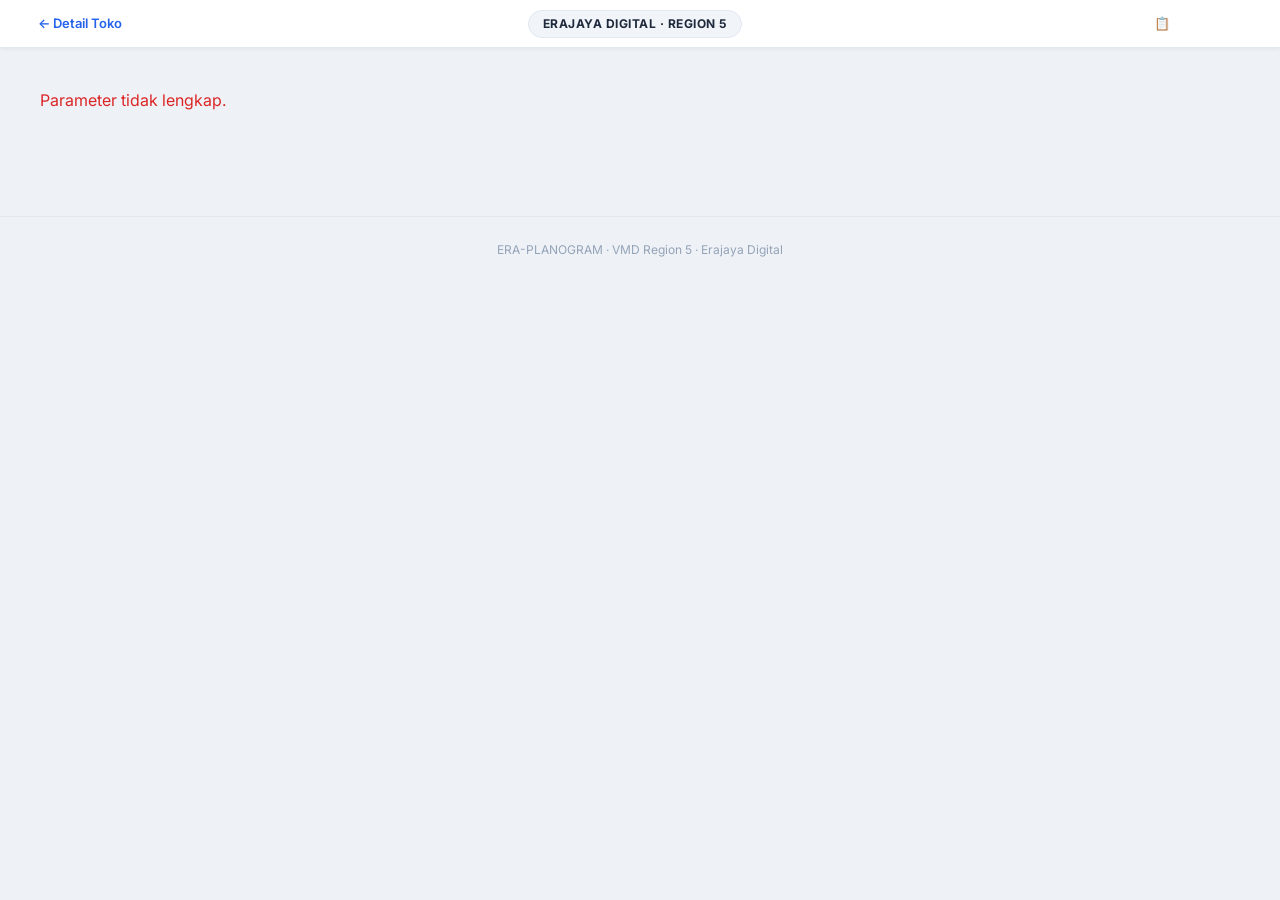
==== commit abb4126b: "feat: inventory platform — DEVICE_INVENTORY + DEVICE_LOG + Add/Edit/Retur/Delete Co-Authored-By: Cla" ====
--- a/brand-detail.html
+++ b/brand-detail.html
@@ -93,7 +93,7 @@
     <div class="topbar-center">
       <div class="topbar-brand-pill"><span class="topbar-brand-full">ERAJAYA DIGITAL · REGION 5</span><span class="topbar-brand-short">ERAJAYA · R5</span></div>
     </div>
-    <div class="topbar-right"></div>
+    <div class="topbar-right"><a id="inv-link" href="#" class="btn btn-outline btn-sm">📋 Inventory</a></div>
   </div>
 
   <div id="page-content" style="padding-bottom:40px">
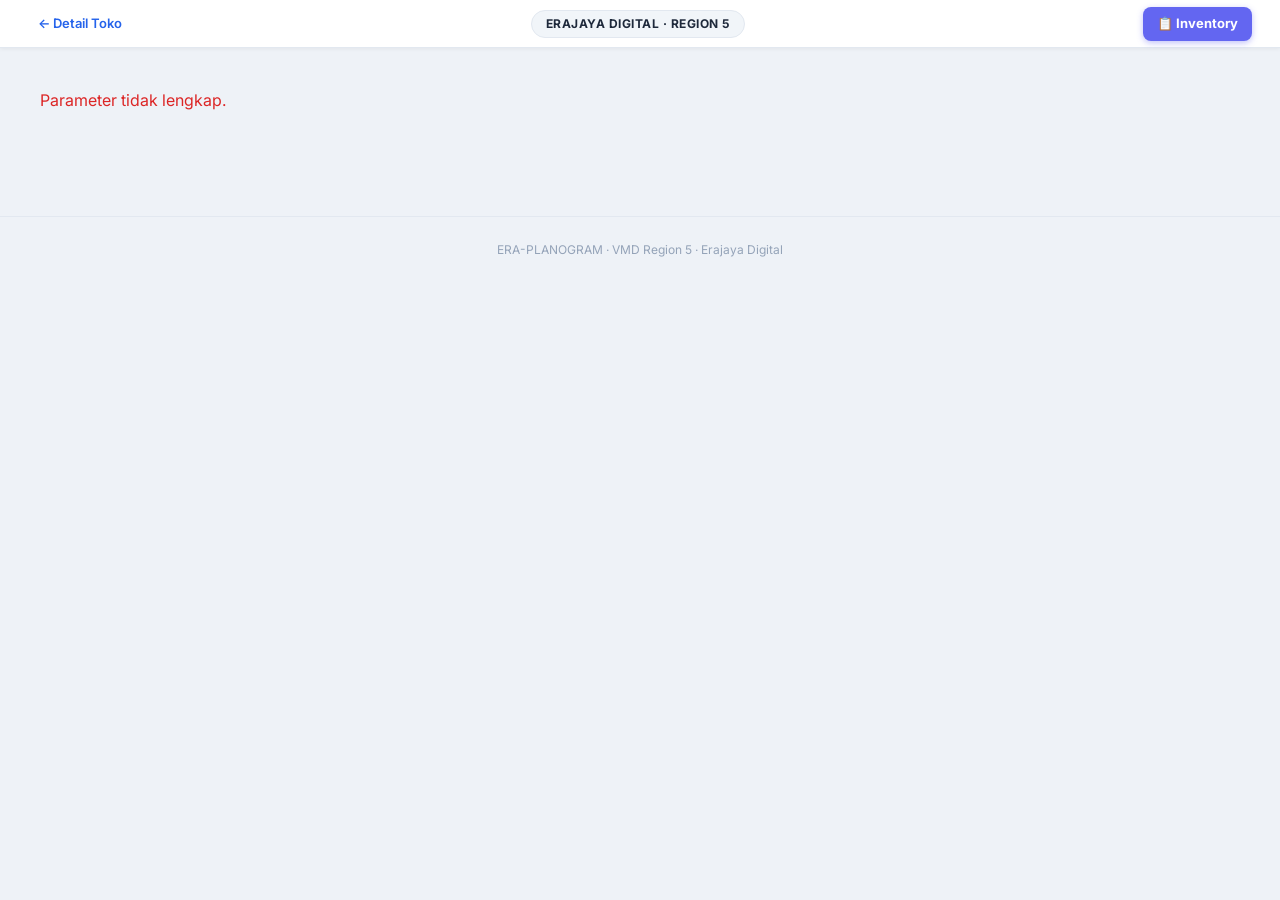
==== commit d3fc9abf: "fix: inventory button di brand-detail.html" ====
--- a/brand-detail.html
+++ b/brand-detail.html
@@ -93,7 +93,7 @@
     <div class="topbar-center">
       <div class="topbar-brand-pill"><span class="topbar-brand-full">ERAJAYA DIGITAL · REGION 5</span><span class="topbar-brand-short">ERAJAYA · R5</span></div>
     </div>
-    <div class="topbar-right"><a id="inv-link" href="#" class="btn btn-outline btn-sm">📋 Inventory</a></div>
+    <div class="topbar-right" style="flex-shrink:0"><a id="inv-link" href="#" style="display:inline-flex;align-items:center;gap:5px;background:#6366f1;color:#fff;font-weight:700;font-size:13px;padding:0 14px;height:34px;border-radius:8px;text-decoration:none;white-space:nowrap;box-shadow:0 2px 6px rgba(99,102,241,.4)">📋 Inventory</a></div>
   </div>
 
   <div id="page-content" style="padding-bottom:40px">
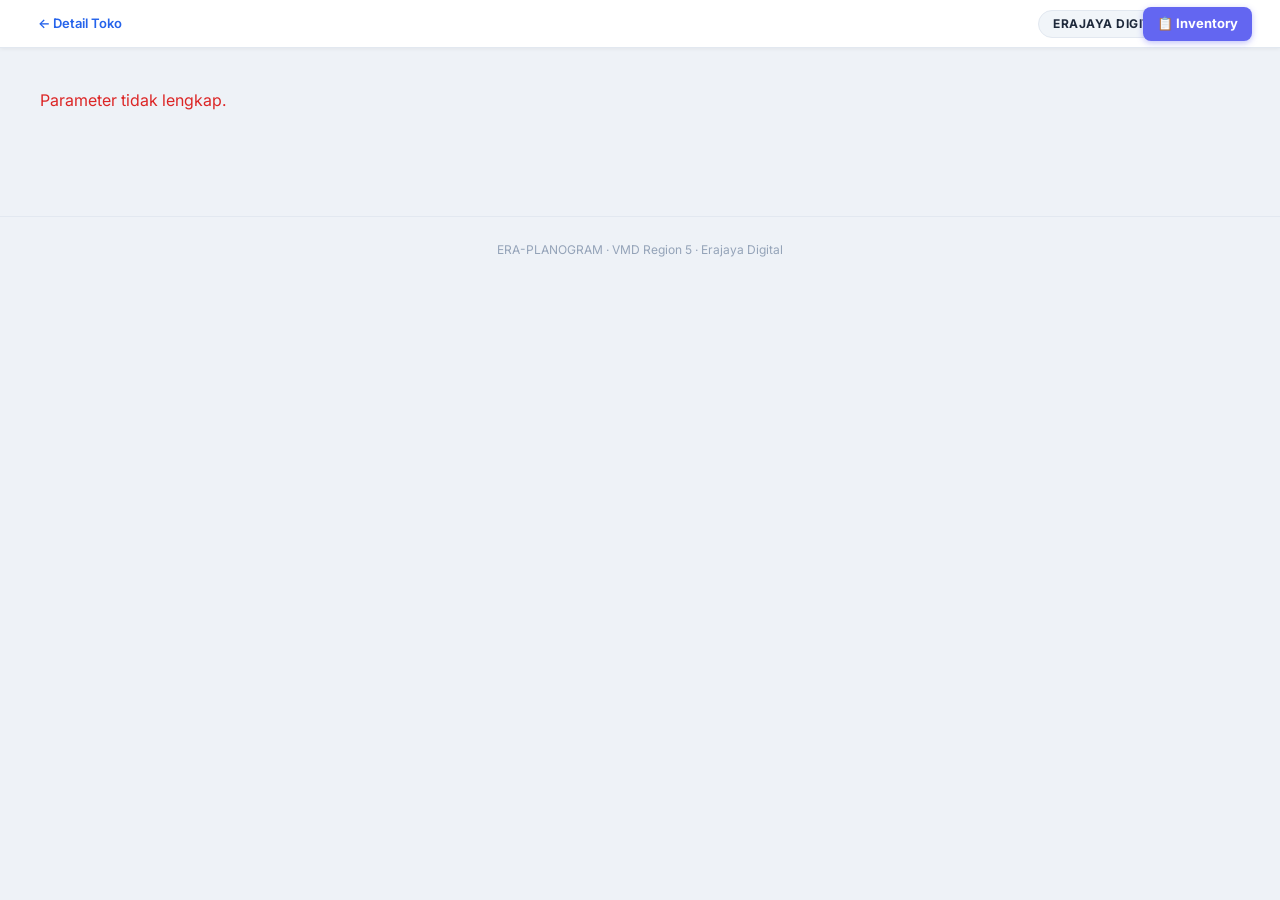
==== commit 5d6332c8: "fix: inventory button pakai position absolute agar tidak tercompress topbar" ====
--- a/brand-detail.html
+++ b/brand-detail.html
@@ -93,7 +93,7 @@
     <div class="topbar-center">
       <div class="topbar-brand-pill"><span class="topbar-brand-full">ERAJAYA DIGITAL · REGION 5</span><span class="topbar-brand-short">ERAJAYA · R5</span></div>
     </div>
-    <div class="topbar-right" style="flex-shrink:0"><a id="inv-link" href="#" style="display:inline-flex;align-items:center;gap:5px;background:#6366f1;color:#fff;font-weight:700;font-size:13px;padding:0 14px;height:34px;border-radius:8px;text-decoration:none;white-space:nowrap;box-shadow:0 2px 6px rgba(99,102,241,.4)">📋 Inventory</a></div>
+    <div style="position:absolute;right:1.75rem;top:50%;transform:translateY(-50%)"><a id="inv-link" href="#" style="display:inline-flex;align-items:center;gap:5px;background:#6366f1;color:#fff;font-weight:700;font-size:13px;padding:0 14px;height:34px;border-radius:8px;text-decoration:none;white-space:nowrap;box-shadow:0 2px 6px rgba(99,102,241,.4)">📋 Inventory</a></div>
   </div>
 
   <div id="page-content" style="padding-bottom:40px">
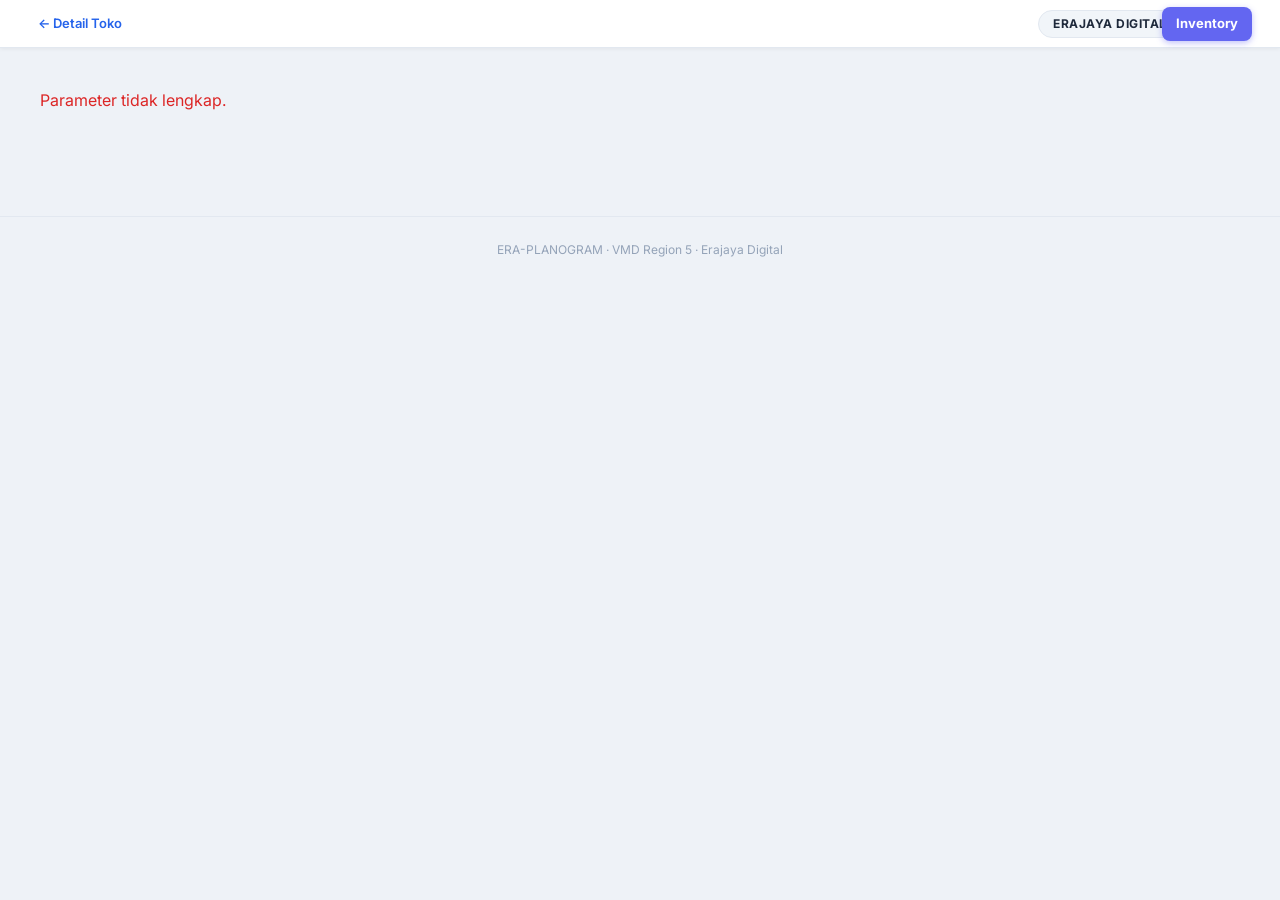
==== commit 86506702: "style: hapus icon emoji dari tombol Inventory di brand-detail" ====
--- a/brand-detail.html
+++ b/brand-detail.html
@@ -93,7 +93,7 @@
     <div class="topbar-center">
       <div class="topbar-brand-pill"><span class="topbar-brand-full">ERAJAYA DIGITAL · REGION 5</span><span class="topbar-brand-short">ERAJAYA · R5</span></div>
     </div>
-    <div style="position:absolute;right:1.75rem;top:50%;transform:translateY(-50%)"><a id="inv-link" href="#" style="display:inline-flex;align-items:center;gap:5px;background:#6366f1;color:#fff;font-weight:700;font-size:13px;padding:0 14px;height:34px;border-radius:8px;text-decoration:none;white-space:nowrap;box-shadow:0 2px 6px rgba(99,102,241,.4)">📋 Inventory</a></div>
+    <div style="position:absolute;right:1.75rem;top:50%;transform:translateY(-50%)"><a id="inv-link" href="#" style="display:inline-flex;align-items:center;gap:5px;background:#6366f1;color:#fff;font-weight:700;font-size:13px;padding:0 14px;height:34px;border-radius:8px;text-decoration:none;white-space:nowrap;box-shadow:0 2px 6px rgba(99,102,241,.4)">Inventory</a></div>
   </div>
 
   <div id="page-content" style="padding-bottom:40px">
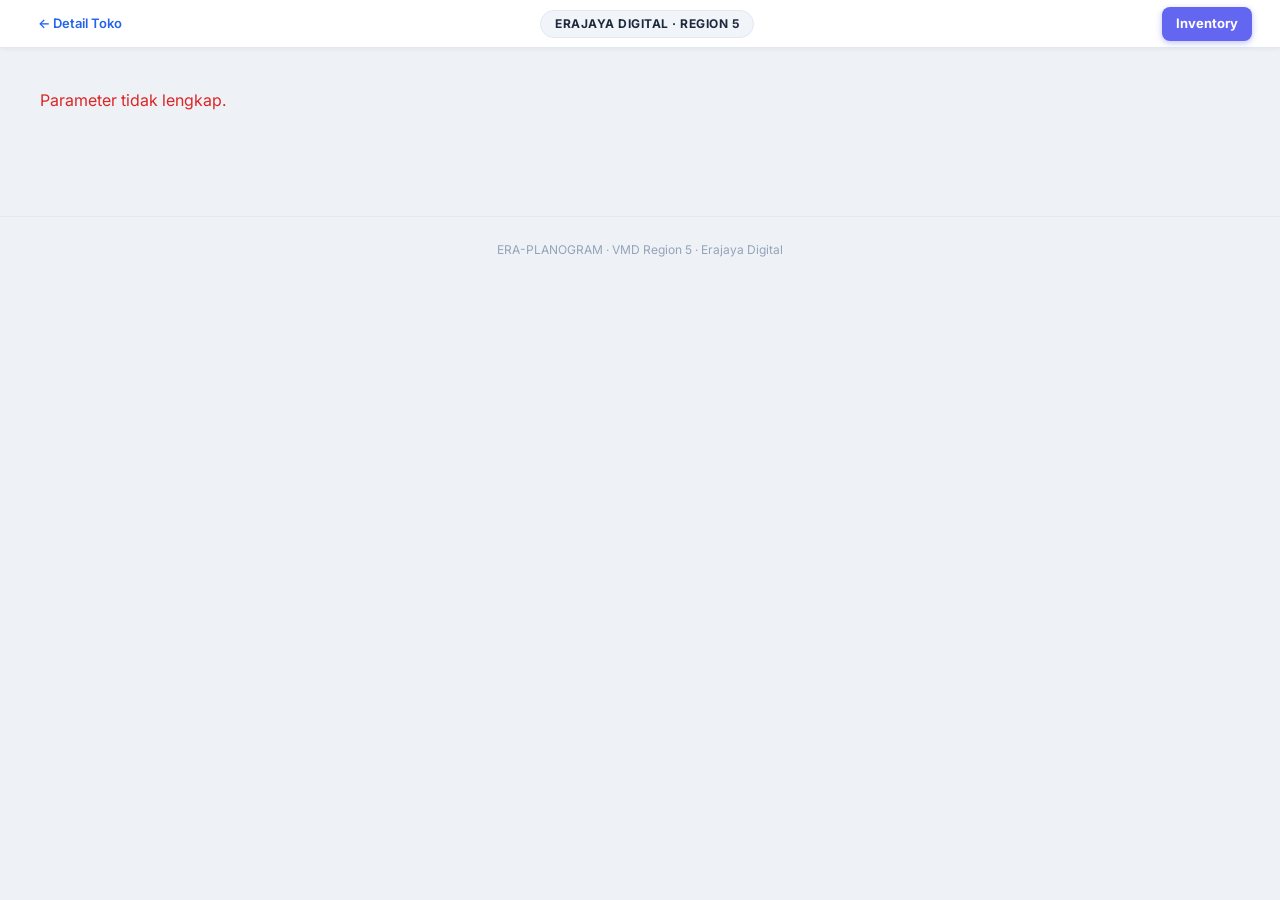
==== commit 40a54089: "fix: perbaiki layout topbar brand-detail" ====
--- a/brand-detail.html
+++ b/brand-detail.html
@@ -93,7 +93,9 @@
     <div class="topbar-center">
       <div class="topbar-brand-pill"><span class="topbar-brand-full">ERAJAYA DIGITAL · REGION 5</span><span class="topbar-brand-short">ERAJAYA · R5</span></div>
     </div>
-    <div style="position:absolute;right:1.75rem;top:50%;transform:translateY(-50%)"><a id="inv-link" href="#" style="display:inline-flex;align-items:center;gap:5px;background:#6366f1;color:#fff;font-weight:700;font-size:13px;padding:0 14px;height:34px;border-radius:8px;text-decoration:none;white-space:nowrap;box-shadow:0 2px 6px rgba(99,102,241,.4)">Inventory</a></div>
+    <div class="topbar-right">
+      <a id="inv-link" href="#" style="display:inline-flex;align-items:center;background:#6366f1;color:#fff;font-weight:700;font-size:13px;padding:0 14px;height:34px;border-radius:8px;text-decoration:none;white-space:nowrap;box-shadow:0 2px 6px rgba(99,102,241,.4)">Inventory</a>
+    </div>
   </div>
 
   <div id="page-content" style="padding-bottom:40px">
